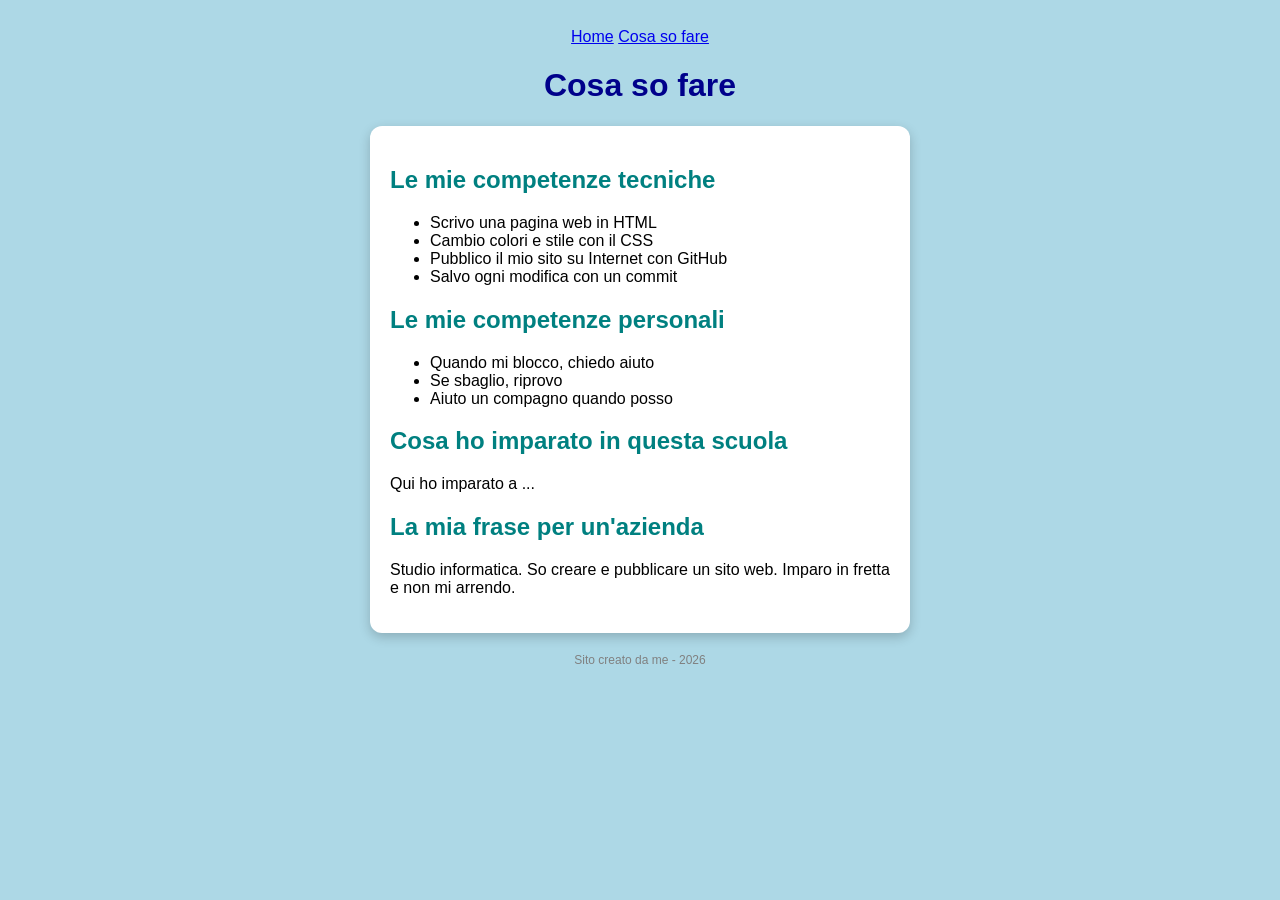
==== competenze.html @ b231e7ea "Create competenze.html" ====
<!DOCTYPE html>
<html lang="it">
<head>
  <meta charset="utf-8">
  <meta name="viewport" content="width=device-width, initial-scale=1">
  <title>Cosa so fare</title>
  <link rel="stylesheet" href="style.css">
</head>
<body>
  <nav class="menu">
    <a href="index.html">Home</a>
    <a href="competenze.html">Cosa so fare</a>
  </nav>
  <h1>Cosa so fare</h1>
  <div class="scheda">
    <h2>Le mie competenze tecniche</h2>
    <ul>
      <li>Scrivo una pagina web in HTML</li>
      <li>Cambio colori e stile con il CSS</li>
      <li>Pubblico il mio sito su Internet con GitHub</li>
      <li>Salvo ogni modifica con un commit</li>
    </ul>
    <h2>Le mie competenze personali</h2>
    <ul>
      <li>Quando mi blocco, chiedo aiuto</li>
      <li>Se sbaglio, riprovo</li>
      <li>Aiuto un compagno quando posso</li>
    </ul>
    <h2>Cosa ho imparato in questa scuola</h2>
    <p>Qui ho imparato a ...</p>
    <h2>La mia frase per un'azienda</h2>
    <p>Studio informatica. So creare e pubblicare un sito web. Imparo in fretta e non mi arrendo.</p>
  </div>
  <p class="piede">Sito creato da me - 2026</p>
</body>
</html>
---- style.css ----
body {
  background: lightblue;
  font-family: Arial, sans-serif;
  text-align: center;
  padding: 20px;
}

h1 {
  color: darkblue;
}

.sotto {
  color: gray;
}

.scheda {
  background: white;
  max-width: 500px;
  margin: 20px auto;
  padding: 20px;
  border-radius: 12px;
  text-align: left;
}

h2 {
  color: teal;
}

.piede {
  font-size: 12px;
  color: gray;
}

.scheda {
  box-shadow: 0 4px 12px rgba(0, 0, 0, 0.2);
}

.bottone {
  display: inline-block;
  background: darkblue;
  color: white;
  padding: 8px 14px;
  border-radius: 8px;
  text-decoration: none;
  margin: 4px;
}

.bottone:hover {
  background: orange;
}
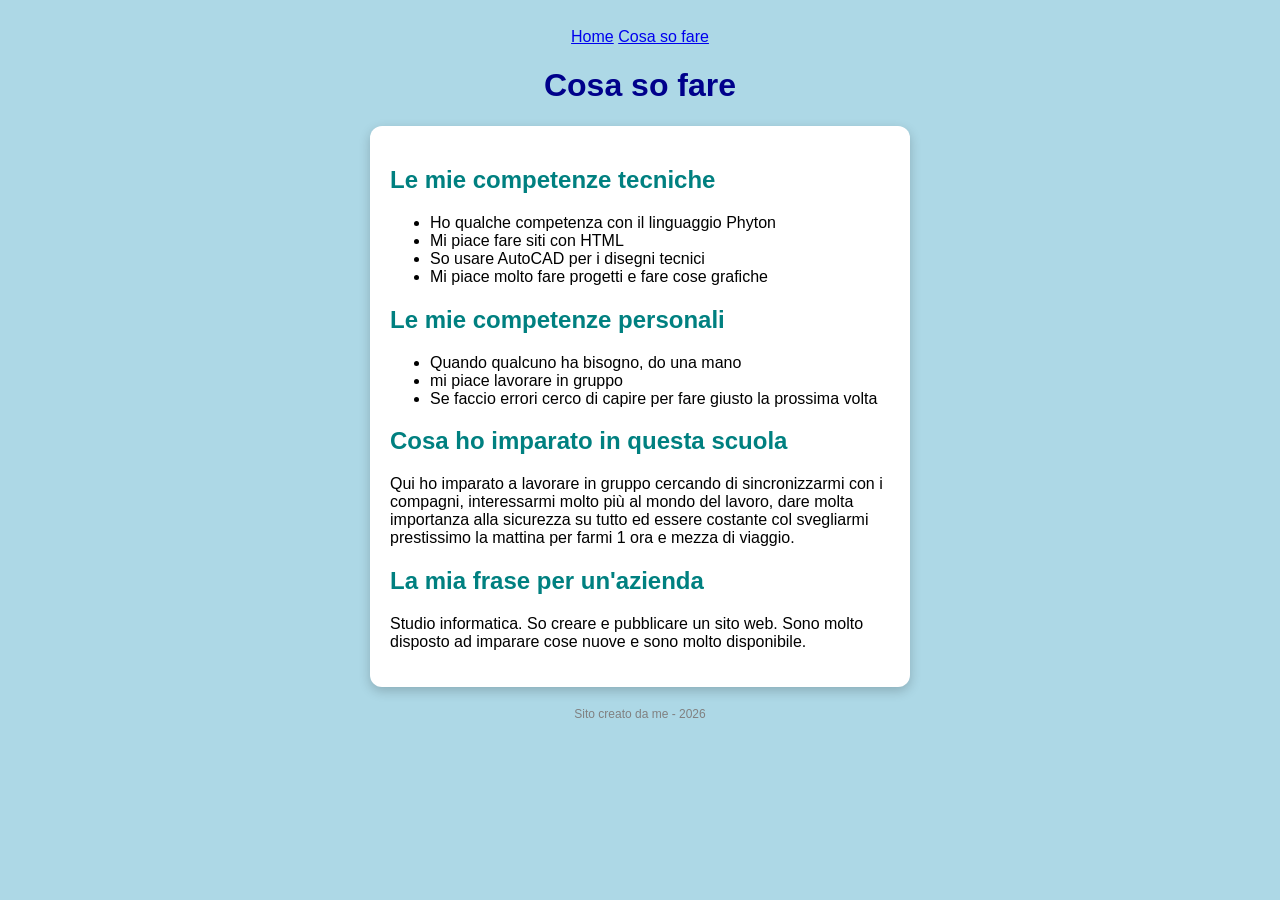
==== commit fc8810f0: "Update competenze.html" ====
--- a/competenze.html
+++ b/competenze.html
@@ -15,21 +15,21 @@
   <div class="scheda">
     <h2>Le mie competenze tecniche</h2>
     <ul>
-      <li>Scrivo una pagina web in HTML</li>
-      <li>Cambio colori e stile con il CSS</li>
-      <li>Pubblico il mio sito su Internet con GitHub</li>
-      <li>Salvo ogni modifica con un commit</li>
+      <li>Ho qualche competenza con il linguaggio Phyton</li>
+      <li>Mi piace fare siti con HTML</li>
+      <li>So usare AutoCAD per i disegni tecnici</li>
+      <li>Mi piace molto fare progetti e fare cose grafiche</li>
     </ul>
     <h2>Le mie competenze personali</h2>
     <ul>
-      <li>Quando mi blocco, chiedo aiuto</li>
-      <li>Se sbaglio, riprovo</li>
-      <li>Aiuto un compagno quando posso</li>
+      <li>Quando qualcuno ha bisogno, do una mano</li>
+      <li>mi piace lavorare in gruppo</li>
+      <li>Se faccio errori cerco di capire per fare giusto la prossima volta</li>
     </ul>
     <h2>Cosa ho imparato in questa scuola</h2>
-    <p>Qui ho imparato a ...</p>
+    <p>Qui ho imparato a lavorare in gruppo cercando di sincronizzarmi con i compagni, interessarmi molto più al mondo del lavoro, dare molta importanza alla sicurezza su tutto ed essere costante col svegliarmi prestissimo la mattina per farmi 1 ora e mezza di viaggio.</p>
     <h2>La mia frase per un'azienda</h2>
-    <p>Studio informatica. So creare e pubblicare un sito web. Imparo in fretta e non mi arrendo.</p>
+    <p>Studio informatica. So creare e pubblicare un sito web. Sono molto disposto ad imparare cose nuove e sono molto disponibile.</p>
   </div>
   <p class="piede">Sito creato da me - 2026</p>
 </body>
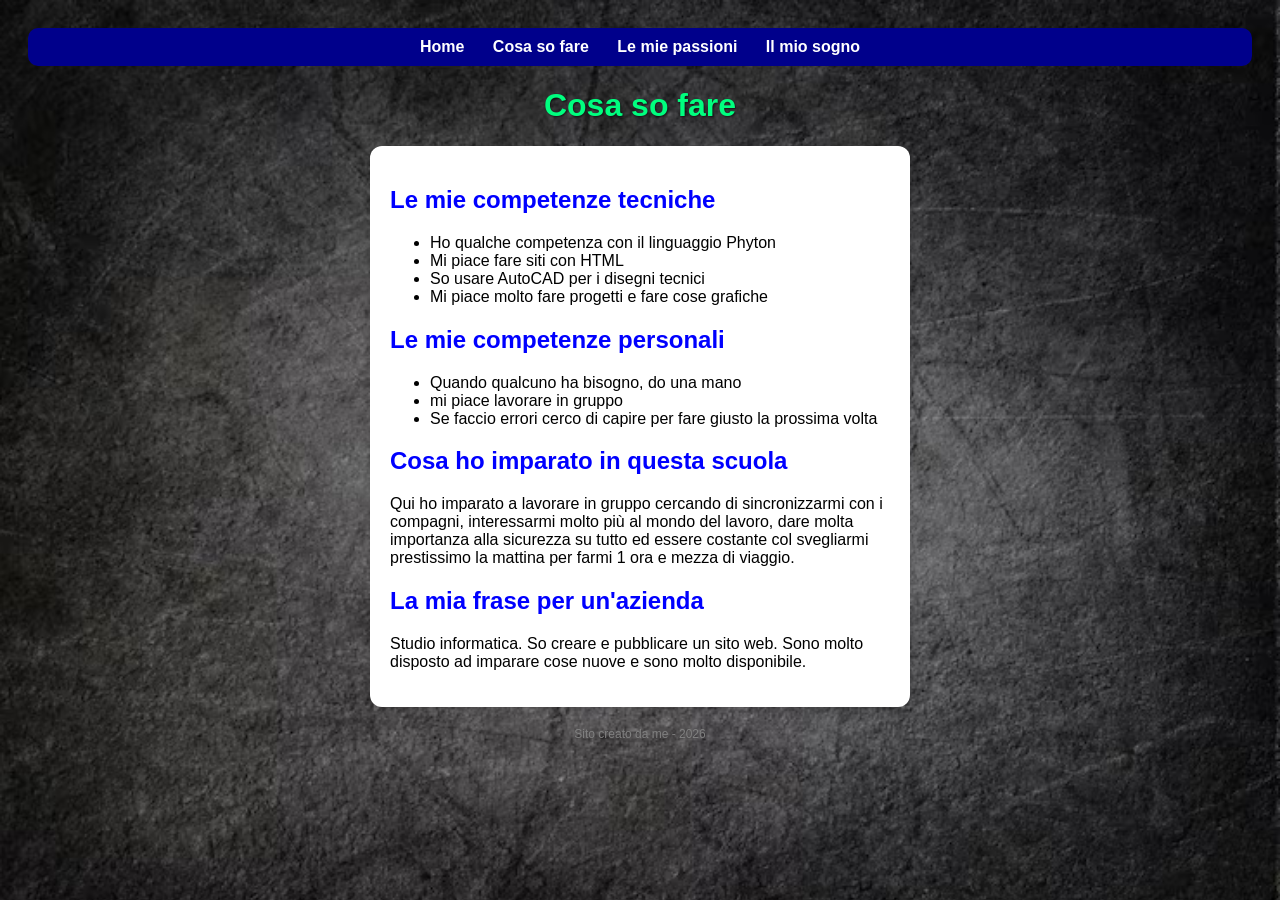
==== commit 1135582f: "Update competenze.html" ====
--- a/competenze.html
+++ b/competenze.html
@@ -10,6 +10,8 @@
   <nav class="menu">
     <a href="index.html">Home</a>
     <a href="competenze.html">Cosa so fare</a>
+    <a href="passione.html">Le mie passioni</a>
+    <a href="sogno.html">Il mio sogno</a>
   </nav>
   <h1>Cosa so fare</h1>
   <div class="scheda">
--- a/style.css
+++ b/style.css
@@ -1,12 +1,22 @@
 body {
-  background: lightblue;
+  background-image: url("img/sfondo.jpg");
+  background-size: cover;
+  background-attachment: fixed;
   font-family: Arial, sans-serif;
   text-align: center;
   padding: 20px;
 }
 
+main { 
+  background: rgba(255,255,255,0.85); 
+  padding: 20px; 
+  border-radius: 12px; 
+}
+
+/* Titolo principale in Verde chiaro acceso */
 h1 {
-  color: darkblue;
+  color: #00FF7F;
+  text-shadow: 1px 1px 2px rgba(0, 0, 0, 0.6);
 }
 
 .sotto {
@@ -20,19 +30,17 @@
   padding: 20px;
   border-radius: 12px;
   text-align: left;
+  box-shadow: 0 4px 12px rgba(0, 0, 0, 0.2);
 }
 
+/* Sottotitoli in Blu */
 h2 {
-  color: teal;
+  color: #0000FF;
 }
 
 .piede {
   font-size: 12px;
   color: gray;
-}
-
-.scheda {
-  box-shadow: 0 4px 12px rgba(0, 0, 0, 0.2);
 }
 
 .bottone {
@@ -48,3 +56,43 @@
 .bottone:hover {
   background: orange;
 }
+
+.menu {
+  background: darkblue;
+  padding: 10px;
+  border-radius: 10px;
+}
+
+.menu a {
+  color: white;
+  text-decoration: none;
+  font-weight: bold;
+  margin: 0 12px;
+}
+
+.menu a:hover {
+  color: orange;
+}
+
+nav a { 
+  transition: transform 0.3s; 
+}
+
+nav a:hover { 
+  transform: scale(1.15); 
+}
+
+@keyframes entra {
+  from { 
+    opacity: 0; 
+    transform: translateY(-20px); 
+  }
+  to { 
+    opacity: 1; 
+    transform: translateY(0); 
+  }
+}
+
+h1 { 
+  animation: entra 1s ease; 
+}
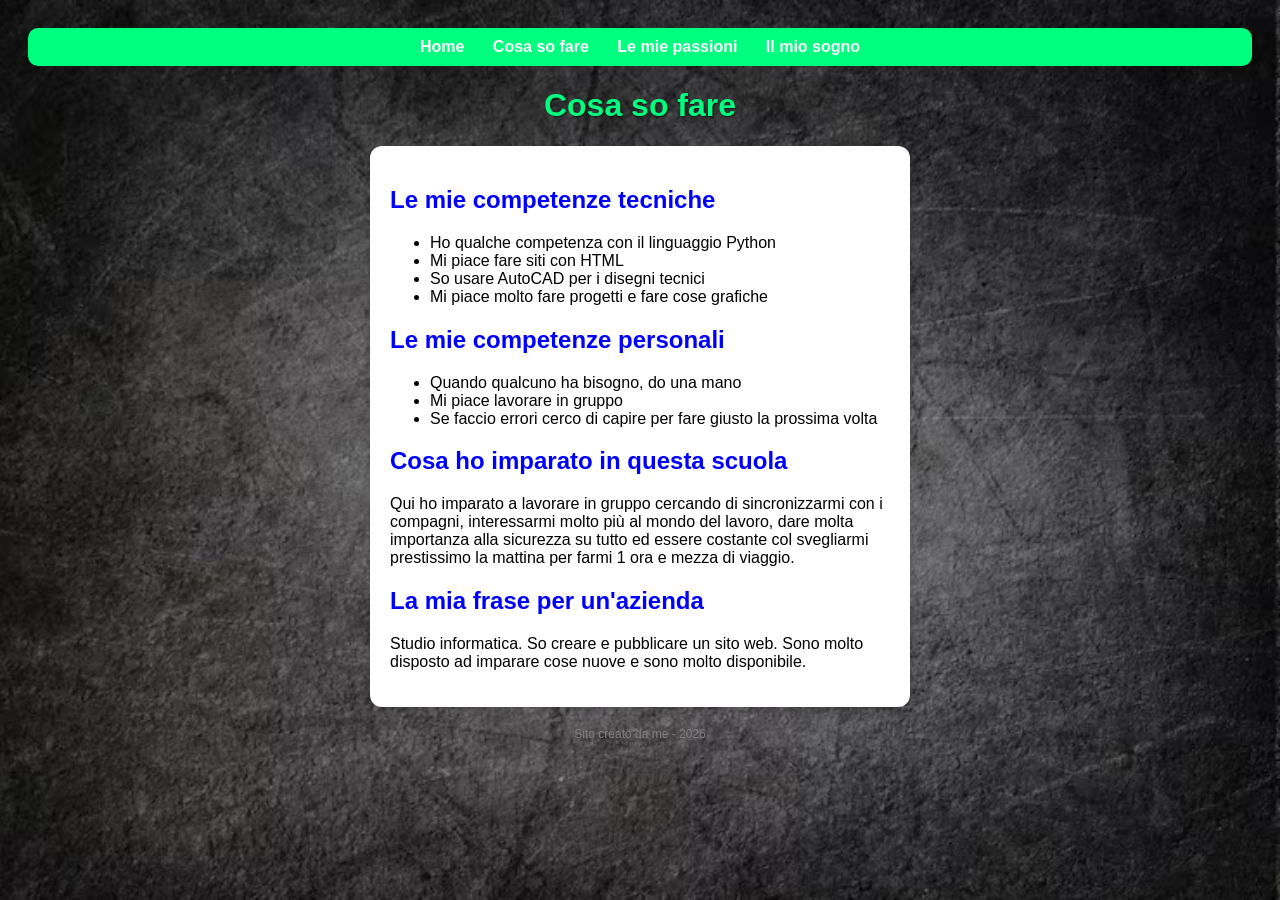
==== commit f72d5aee: "Update competenze.html" ====
--- a/competenze.html
+++ b/competenze.html
@@ -13,26 +13,32 @@
     <a href="passione.html">Le mie passioni</a>
     <a href="sogno.html">Il mio sogno</a>
   </nav>
+
   <h1>Cosa so fare</h1>
+
   <div class="scheda">
     <h2>Le mie competenze tecniche</h2>
     <ul>
-      <li>Ho qualche competenza con il linguaggio Phyton</li>
+      <li>Ho qualche competenza con il linguaggio Python</li>
       <li>Mi piace fare siti con HTML</li>
       <li>So usare AutoCAD per i disegni tecnici</li>
       <li>Mi piace molto fare progetti e fare cose grafiche</li>
     </ul>
+
     <h2>Le mie competenze personali</h2>
     <ul>
       <li>Quando qualcuno ha bisogno, do una mano</li>
-      <li>mi piace lavorare in gruppo</li>
+      <li>Mi piace lavorare in gruppo</li>
       <li>Se faccio errori cerco di capire per fare giusto la prossima volta</li>
     </ul>
+
     <h2>Cosa ho imparato in questa scuola</h2>
     <p>Qui ho imparato a lavorare in gruppo cercando di sincronizzarmi con i compagni, interessarmi molto più al mondo del lavoro, dare molta importanza alla sicurezza su tutto ed essere costante col svegliarmi prestissimo la mattina per farmi 1 ora e mezza di viaggio.</p>
+
     <h2>La mia frase per un'azienda</h2>
     <p>Studio informatica. So creare e pubblicare un sito web. Sono molto disposto ad imparare cose nuove e sono molto disponibile.</p>
   </div>
+
   <p class="piede">Sito creato da me - 2026</p>
 </body>
 </html>
--- a/style.css
+++ b/style.css
@@ -13,7 +13,6 @@
   border-radius: 12px; 
 }
 
-/* Titolo principale in Verde chiaro acceso */
 h1 {
   color: #00FF7F;
   text-shadow: 1px 1px 2px rgba(0, 0, 0, 0.6);
@@ -33,7 +32,6 @@
   box-shadow: 0 4px 12px rgba(0, 0, 0, 0.2);
 }
 
-/* Sottotitoli in Blu */
 h2 {
   color: #0000FF;
 }
@@ -58,7 +56,7 @@
 }
 
 .menu {
-  background: darkblue;
+  background: #00FF7F;
   padding: 10px;
   border-radius: 10px;
 }
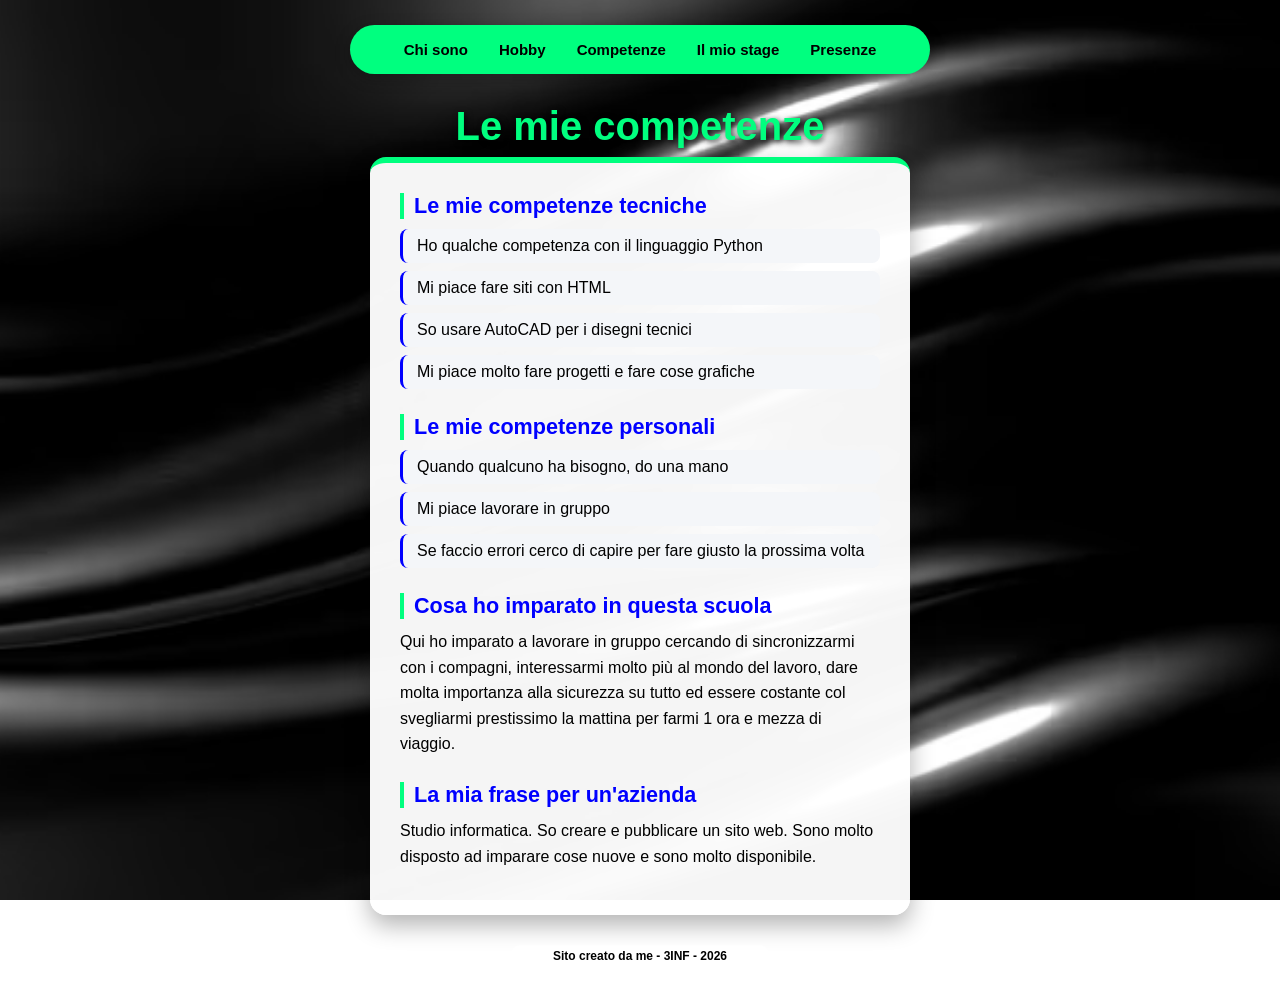
==== commit 38796c43: "Update competenze.html" ====
--- a/competenze.html
+++ b/competenze.html
@@ -3,18 +3,19 @@
 <head>
   <meta charset="utf-8">
   <meta name="viewport" content="width=device-width, initial-scale=1">
-  <title>Cosa so fare</title>
+  <title>Le mie competenze</title>
   <link rel="stylesheet" href="style.css">
 </head>
 <body>
   <nav class="menu">
-    <a href="index.html">Home</a>
-    <a href="competenze.html">Cosa so fare</a>
-    <a href="passione.html">Le mie passioni</a>
-    <a href="sogno.html">Il mio sogno</a>
+    <a href="index.html">Chi sono</a>
+    <a href="passione.html">Hobby</a>
+    <a href="competenze.html">Competenze</a>
+    <a href="diario.html">Il mio stage</a>
+    <a href="presenze.html">Presenze</a>
   </nav>
 
-  <h1>Cosa so fare</h1>
+  <h1>Le mie competenze</h1>
 
   <div class="scheda">
     <h2>Le mie competenze tecniche</h2>
@@ -39,6 +40,6 @@
     <p>Studio informatica. So creare e pubblicare un sito web. Sono molto disposto ad imparare cose nuove e sono molto disponibile.</p>
   </div>
 
-  <p class="piede">Sito creato da me - 2026</p>
+  <p class="piede">Sito creato da me - 3INF - 2026</p>
 </body>
 </html>
--- a/style.css
+++ b/style.css
@@ -1,96 +1,147 @@
-body {
-  background-image: url("img/sfondo.jpg");
-  background-size: cover;
-  background-attachment: fixed;
-  font-family: Arial, sans-serif;
-  text-align: center;
-  padding: 20px;
+* {
+  box-sizing: border-box;
 }
 
-main { 
-  background: rgba(255,255,255,0.85); 
-  padding: 20px; 
-  border-radius: 12px; 
+body {
+  background-image: url("img/sfondodo.avif");
+  background-size: cover;
+  background-position: center;
+  background-attachment: fixed;
+  font-family: 'Segoe UI', Tahoma, Geneva, Verdana, sans-serif;
+  text-align: center;
+  padding: 25px 15px;
+  margin: 0;
+  color: #222;
+}
+
+.menu {
+  background: #00FF7F;
+  max-width: 580px;
+  margin: 0 auto 30px auto;
+  padding: 12px 20px;
+  border-radius: 50px; 
+  box-shadow: 0 4px 15px rgba(0, 0, 0, 0.25);
+  display: flex;
+  justify-content: center;
+  flex-wrap: wrap;
+  gap: 15px;
+}
+
+.menu a {
+  display: inline-block; 
+  color: black;
+  text-decoration: none;
+  font-weight: bold;
+  font-size: 15px;
+  padding: 4px 8px;
+  transition: transform 0.25s ease, color 0.25s ease;
+}
+
+.menu a:hover {
+  color: red;
+  transform: scale(1.12);
+}
+
+@keyframes entra {
+  from {
+    opacity: 0;
+    transform: translateY(-20px);
+  }
+  to {
+    opacity: 1;
+    transform: translateY(0);
+  }
 }
 
 h1 {
   color: #00FF7F;
-  text-shadow: 1px 1px 2px rgba(0, 0, 0, 0.6);
+  font-size: 2.5rem;
+  margin-bottom: 8px;
+  text-shadow: 2px 2px 6px rgba(0, 0, 0, 0.85);
+  animation: entra 0.8s ease-out;
 }
 
 .sotto {
-  color: gray;
+  color: white;
+  font-size: 1.1rem;
+  margin-top: 0;
+  margin-bottom: 25px;
+  text-shadow: 1px 1px 4px rgba(0, 0, 0, 0.9);
 }
 
 .scheda {
-  background: white;
-  max-width: 500px;
-  margin: 20px auto;
-  padding: 20px;
-  border-radius: 12px;
+  background: rgba(255, 255, 255, 0.96);
+  max-width: 540px;
+  margin: 0 auto 30px auto;
+  padding: 30px;
+  border-radius: 16px;
   text-align: left;
-  box-shadow: 0 4px 12px rgba(0, 0, 0, 0.2);
+  box-shadow: 0 10px 25px rgba(0, 0, 0, 0.3);
+  border-top: 6px solid #00FF7F;
 }
 
 h2 {
   color: #0000FF;
+  font-size: 1.35rem;
+  margin-top: 25px;
+  margin-bottom: 10px;
+  padding-left: 10px;
+  border-left: 4px solid #00FF7F;
 }
 
-.piede {
-  font-size: 12px;
-  color: gray;
+.scheda h2:first-child {
+  margin-top: 0;
+}
+
+.scheda p {
+  line-height: 1.6;
+  margin-top: 0;
+  color: black;
+}
+
+.scheda ul {
+  list-style: none;
+  padding: 0;
+  margin: 0 0 15px 0;
+}
+
+.scheda li {
+  background: #f4f6f9;
+  margin-bottom: 8px;
+  padding: 8px 14px;
+  border-radius: 8px;
+  border-left: 3px solid #0000FF;
+  font-weight: 500;
+  color: black;
 }
 
 .bottone {
   display: inline-block;
   background: darkblue;
   color: white;
-  padding: 8px 14px;
+  padding: 10px 18px;
   border-radius: 8px;
   text-decoration: none;
-  margin: 4px;
+  font-weight: bold;
+  font-size: 14px;
+  margin: 6px 8px 6px 0;
+  box-shadow: 0 3px 8px rgba(0, 0, 0, 0.2);
+  transition: background-color 0.3s ease, transform 0.2s ease, box-shadow 0.2s ease;
 }
 
 .bottone:hover {
-  background: orange;
+  background: red;
+  transform: translateY(-2px);
+  box-shadow: 0 5px 12px rgba(255, 0, 0, 0.35);
 }
 
-.menu {
-  background: #00FF7F;
-  padding: 10px;
-  border-radius: 10px;
+.piede, footer {
+  background: rgba(255, 255, 255, 0.85);
+  color: black;
+  max-width: 260px;
+  margin: 4px auto;
+  padding: 4px 12px;
+  border-radius: 20px;
+  font-size: 12px;
+  font-weight: bold;
 }
-
-.menu a {
-  color: white;
-  text-decoration: none;
-  font-weight: bold;
-  margin: 0 12px;
-}
-
-.menu a:hover {
-  color: orange;
-}
-
-nav a { 
-  transition: transform 0.3s; 
-}
-
-nav a:hover { 
-  transform: scale(1.15); 
-}
-
-@keyframes entra {
-  from { 
-    opacity: 0; 
-    transform: translateY(-20px); 
-  }
-  to { 
-    opacity: 1; 
-    transform: translateY(0); 
-  }
-}
-
-h1 { 
-  animation: entra 1s ease; 
-}
